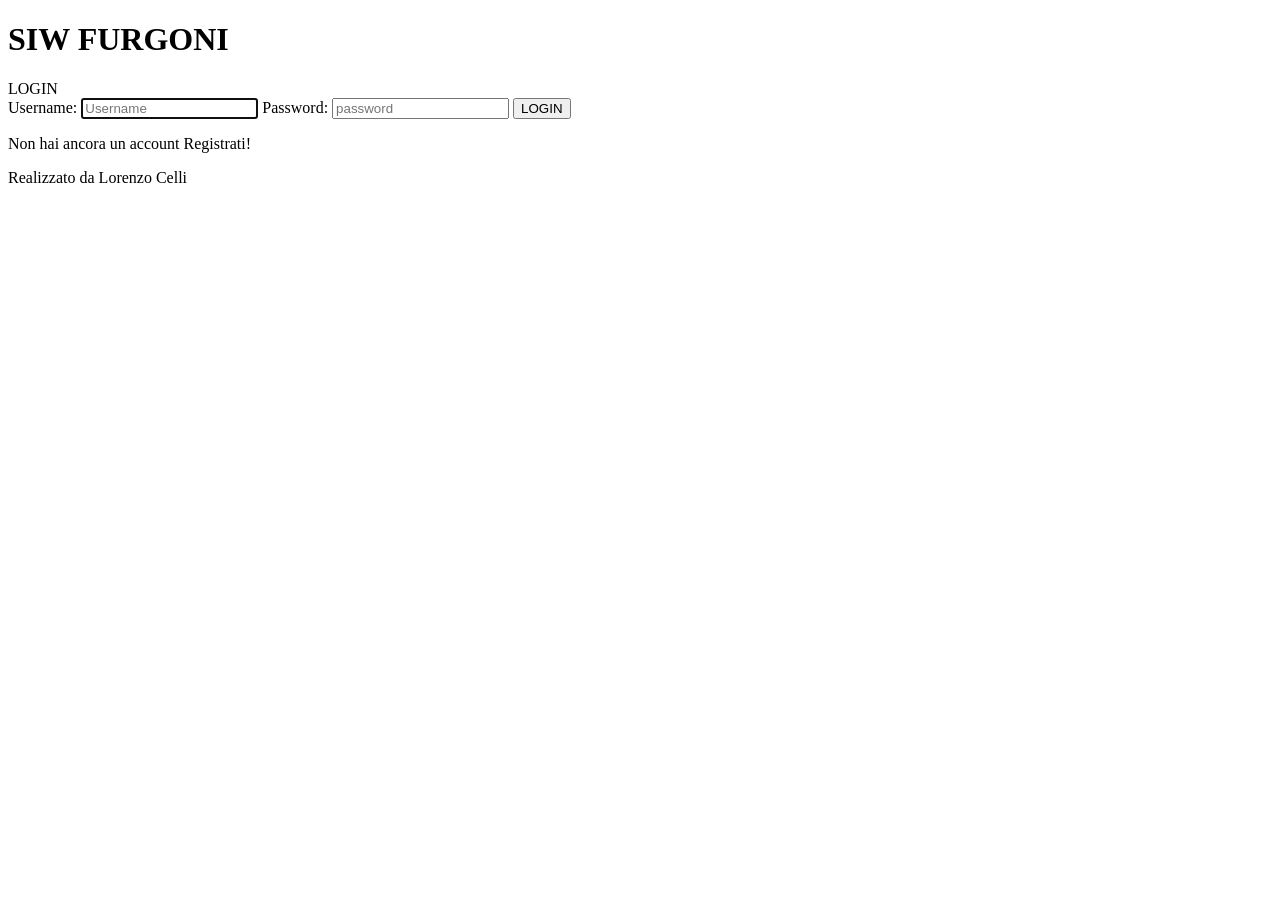
==== src/main/resources/templates/index.html @ a47a9ae5 "first Commit" ====
<!DOCTYPE html>
<html xmlns:th="http://www.thymeleaf.org">
<head>
<link rel="stylesheet" href="/css/login.css">
<meta charset="UTF-8" />
<title>SIW FURGONI</title>
</head>
<body>
	<header>
		<h1>SIW FURGONI</h1>
	</header>
	<main>
		<form id="login_form" class="form_class" th:action="@{/login}"
			method="POST">
			<div class="title_div">LOGIN</div>
			<div class="form_div">
				<label>Username:</label> <input class="field_class" name="username"
					type="text" placeholder="Username" autofocus required> <label>Password:</label>
				<input id="pass" class="field_class" name="password" type="password"
					placeholder="password" required>
				<button class="submit_class" type="submit">LOGIN</button>
			</div>
			<div class="info_div">
				<p>
					Non hai ancora un account <a th:href="@{/register}">
						Registrati!</a>
				</p>
			</div>
		</form>
	</main>
	<footer>
		<p>Realizzato da Lorenzo Celli</p>
	</footer>
</body>
</html>
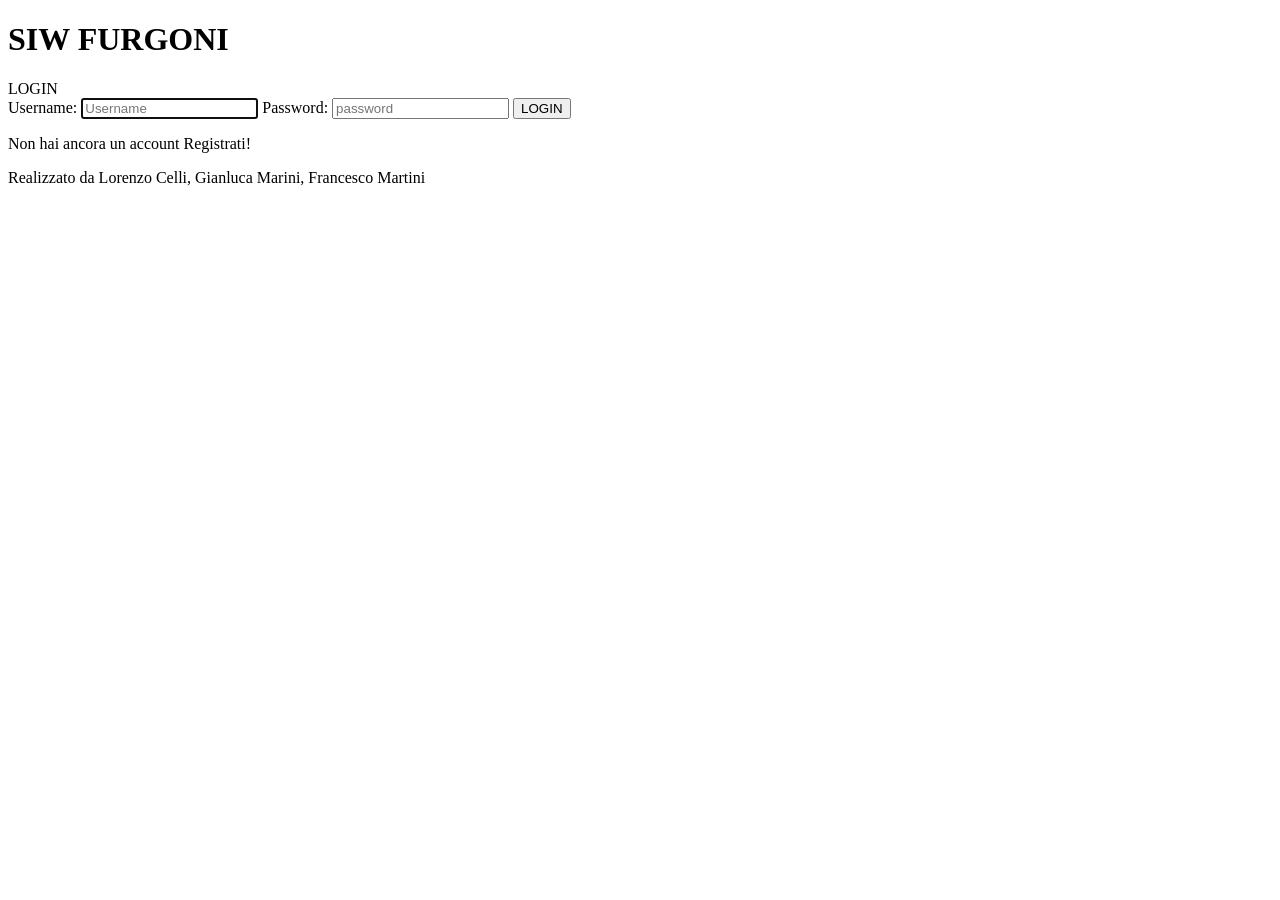
==== commit cb530de0: "Aggiustamento grafica (HTML e CSS) sezione Admin: home, rotte, aggiungiRotta, aggiungiFurgone, detta" ====
--- a/src/main/resources/templates/index.html
+++ b/src/main/resources/templates/index.html
@@ -29,7 +29,7 @@
 		</form>
 	</main>
 	<footer>
-		<p>Realizzato da Lorenzo Celli</p>
+		<p>Realizzato da Lorenzo Celli, Gianluca Marini, Francesco Martini</p>
 	</footer>
 </body>
 </html>
